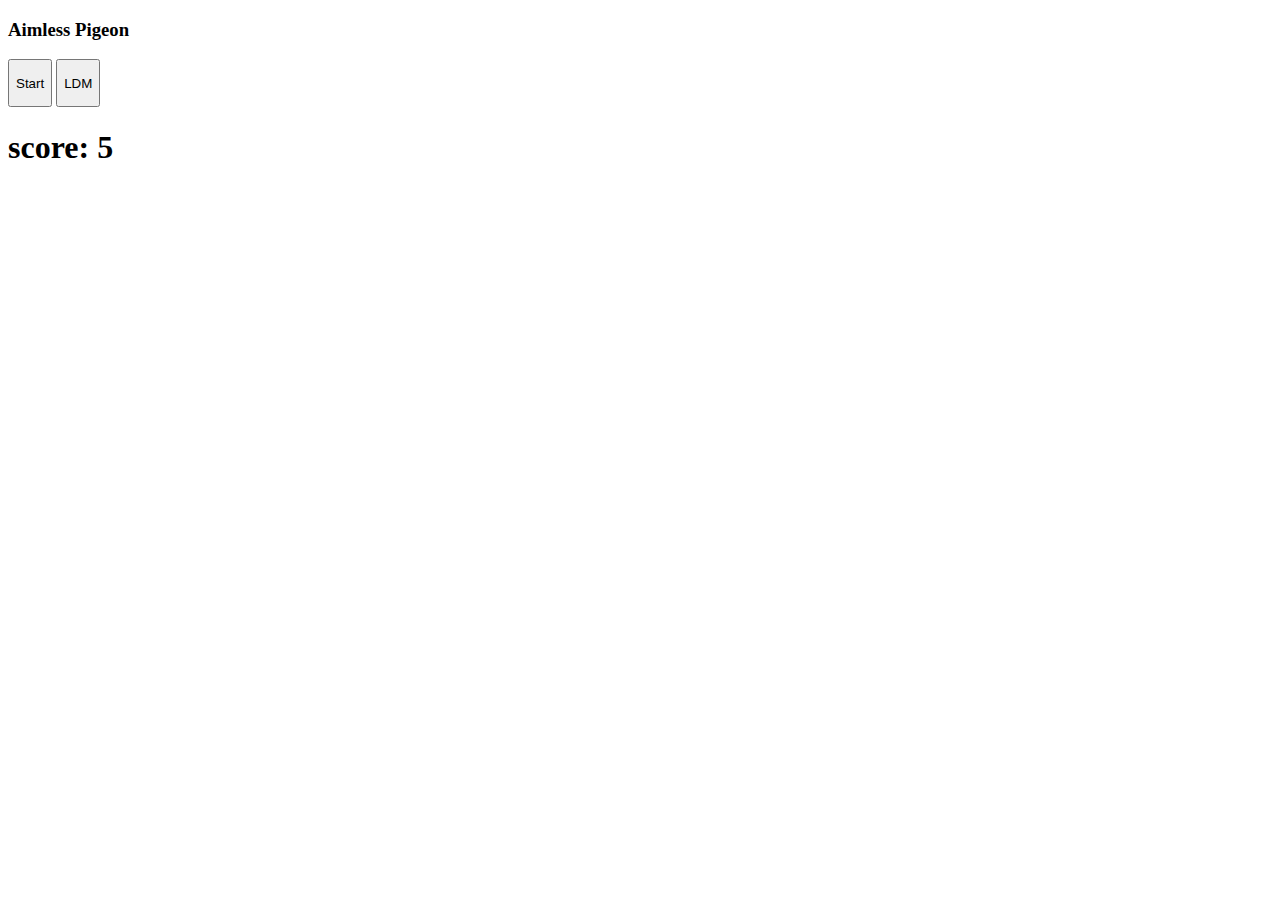
==== index.html @ aa63c6ac "changed html file" ====
<!DOCTYPE html>
<html lang="en">
<head>
    <script src="https://cdnjs.cloudflare.com/ajax/libs/howler/2.2.1/howler.min.js" integrity="sha512-L6Z/YtIPQ7eU3BProP34WGU5yIRk7tNHk7vaC2dB1Vy1atz6wl9mCkTPPZ2Rn1qPr+vY2mZ9odZLdGYuaBk7dQ==" crossorigin="anonymous"></script>
    <meta charset="UTF-8">
    <meta http-equiv="X-UA-Compatible" content="IE=edge">
    <meta name="viewport" content="width=device-width, initial-scale=1.0">
    <link rel="preconnect" href="https://fonts.googleapis.com">
    <link rel="preconnect" href="https://fonts.gstatic.com" crossorigin>
    <link href="https://fonts.googleapis.com/css2?family=Press+Start+2P&display=swap" rel="stylesheet">
    <link rel="preconnect" href="https://fonts.googleapis.com">
    <link rel="preconnect" href="https://fonts.gstatic.com" crossorigin>
    <link href="https://fonts.googleapis.com/css2?family=Righteous&display=swap" rel="stylesheet">

    <link rel="stylesheet" href="assets\styles\gameStyle.css">
    <script src="assets/scripts/gameLogic.js" defer ></script>
    <title>AimlessPigeon</title>
</head>
<body>

    <section class="background-holder">

            <div class="bg-part bg-sky-1"></div>
            <div class="bg-part bg-sky-2"></div>
            <div class="bg-part bg-sky-3"></div>
            <div class="bg-part bg-sky-4"></div>
            <div class="bg-part bg-city-1"></div>
            <div class="bg-part bg-city-2"></div>
            <div class="bg-part bg-city-4"><div>

        </section>

        <section class="menu">
            <h3 class="menu-text">Aimless Pigeon</h3>
            <button class="menu-button"><p class="menu-button-text">Start</p></button>
            <button class="menu-button LDM"><p class="menu-button-text">LDM</p></button>
        </section>

        

        <h1 class="score menu-text">score: 5</h1>

    </section>

    <section class="playground">

        <div class="max-height"></div>

        <div class="pigeon" id="pigeon" draggable = "false">
            <img src="/assets/img/Walk.png" alt="" class="pigeon-img">
        </div>

        

        <div class="min-height"></div>

    </section>

</body>
</html>
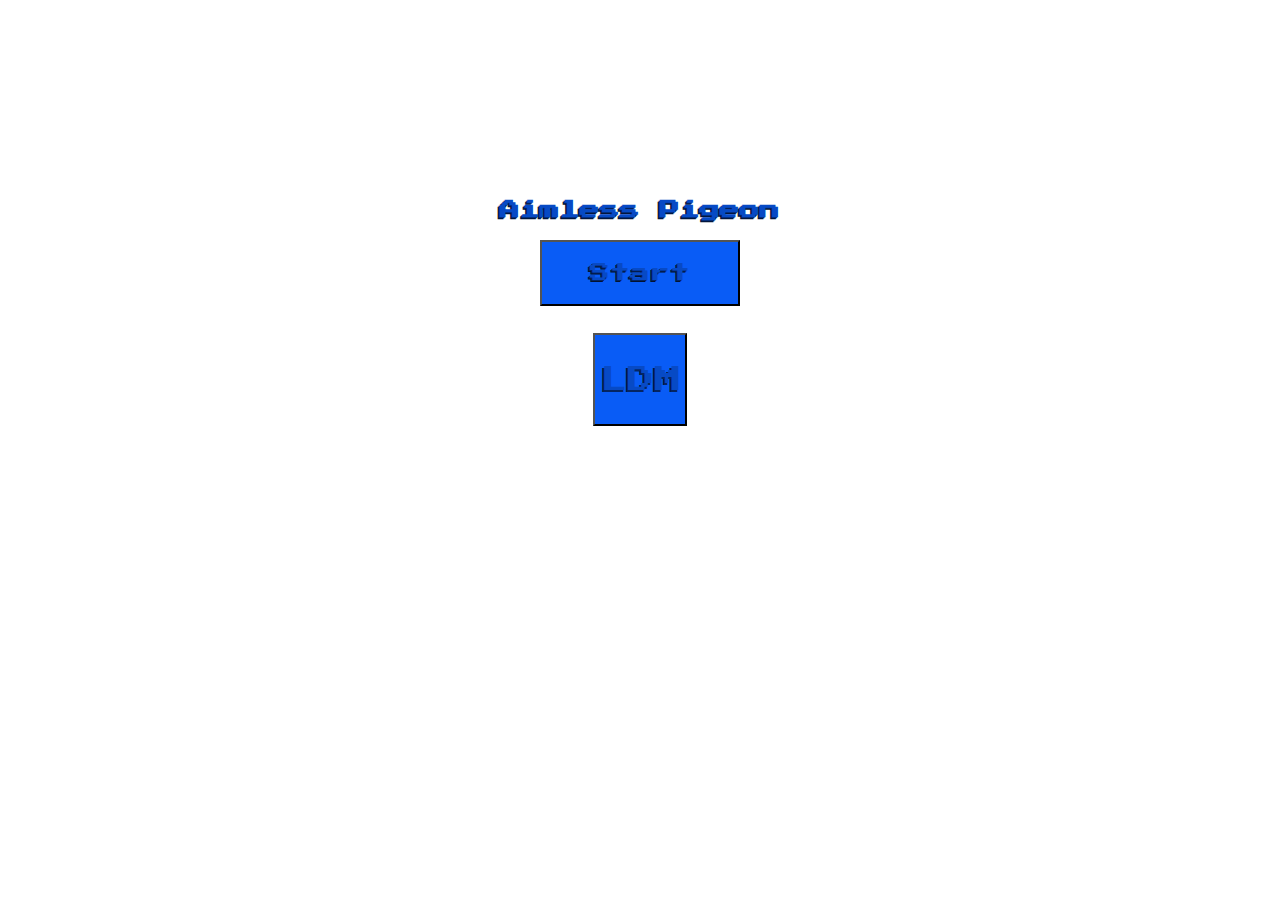
==== commit 59ef85a4: "done" ====
--- a/index.html
+++ b/index.html
@@ -47,7 +47,7 @@
         <div class="max-height"></div>
 
         <div class="pigeon" id="pigeon" draggable = "false">
-            <img src="/assets/img/Walk.png" alt="" class="pigeon-img">
+            <img src="assets/img/Walk.png" alt="" class="pigeon-img">
         </div>
 
         
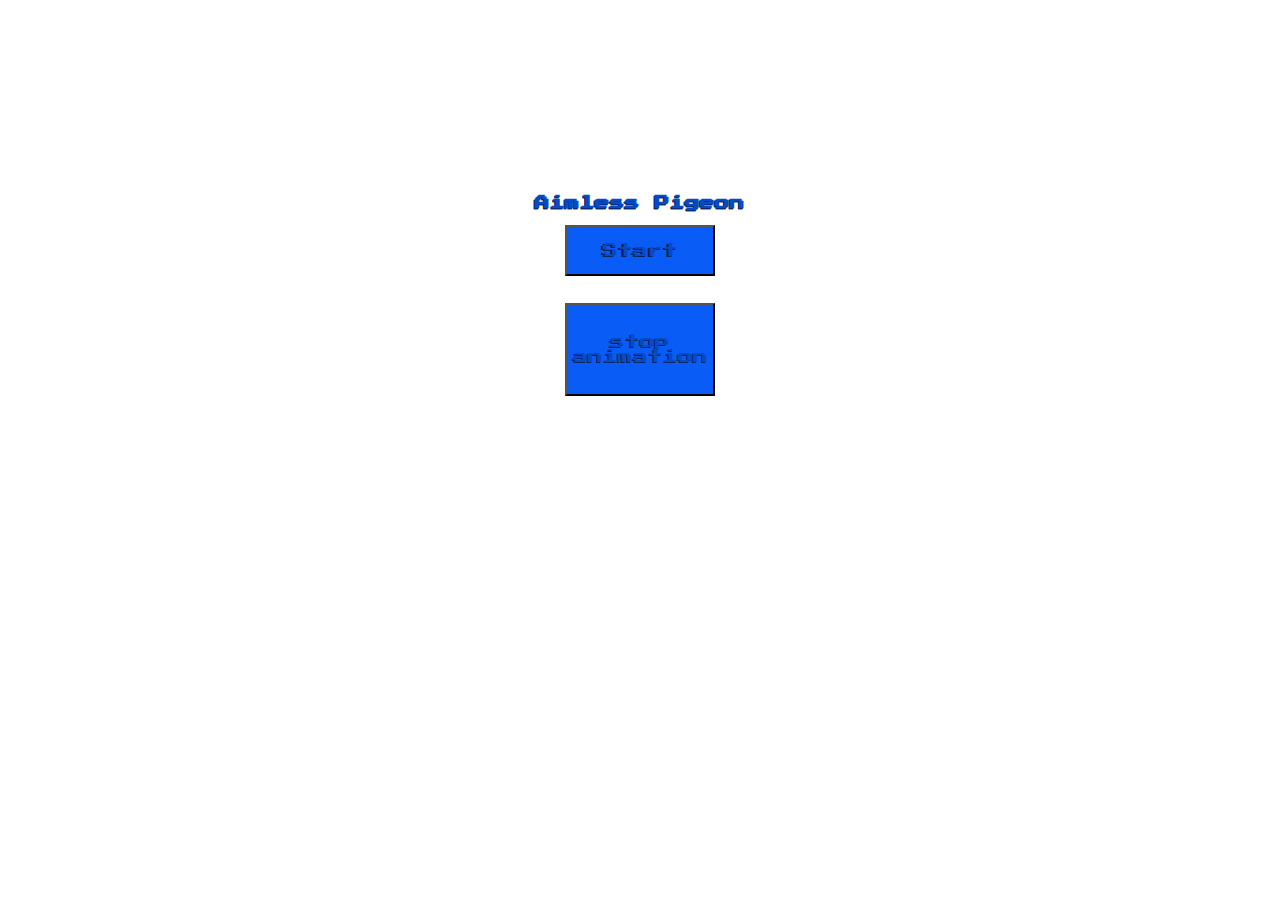
==== commit 5166db5a: "bug fixing" ====
--- a/index.html
+++ b/index.html
@@ -33,7 +33,7 @@
         <section class="menu">
             <h3 class="menu-text">Aimless Pigeon</h3>
             <button class="menu-button"><p class="menu-button-text">Start</p></button>
-            <button class="menu-button LDM"><p class="menu-button-text">LDM</p></button>
+            <button class="menu-button LDM"><p class="menu-button-text">stop animation</p></button>
         </section>
 
         
